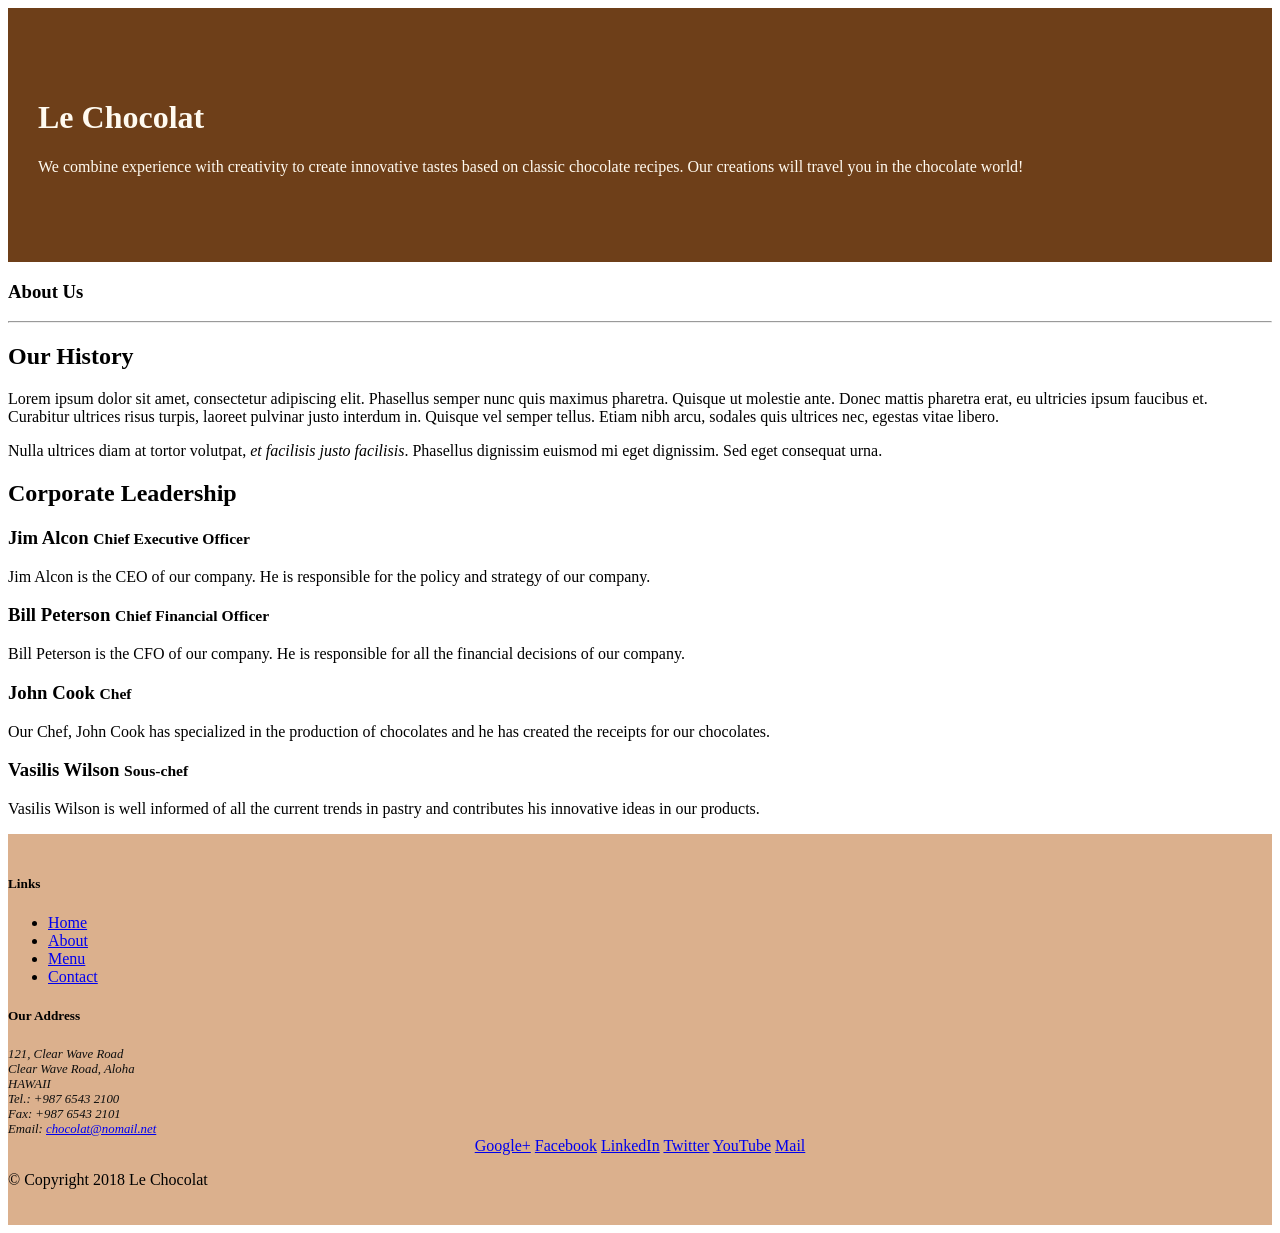
==== aboutus.html @ 828c7ff1 "Bootstrap Assignment 1 Task 1" ====
<!DOCTYPE html>
<html lang="en">

<head>
    <!-- Required meta tags always come first -->
    <meta charset="utf-8">
    <meta name="viewport" content="width=device-width, initial-scale=1, shrink-to-fit=no">
    <meta http-equiv="x-ua-compatible" content="ie=edge">
    <!-- Bootstrap CSS -->
    <link rel="stylesheet" href="node_modules/bootstrap/dist/css/bootstrap.min.css">
    <!-- Local external CSS -->
    <link rel="stylesheet" href="css/styles.css">
    <title>Le Chocolat</title>

</head>

<body>

    <header class="jumbotron">
        <div class="container">
            <div class="row row-header">
                <div class="col-12 col-sm-8">
                    <h1>Le Chocolat</h1>
                    <p>We combine experience with creativity to create innovative tastes based on classic chocolate recipes. Our creations will travel you in the chocolate world!</p>
                </div>
                <div class="col col-sm">
                </div>
            </div>
        </div>
    </header>

    <div>
        <div>
            <div>
               <h3>About Us</h3>
               <hr>
            </div>
        </div>
        
        <div>
            <div>
                <h2>Our History</h2>
                <p>Lorem ipsum dolor sit amet, consectetur adipiscing elit. Phasellus semper nunc quis maximus pharetra. Quisque ut molestie ante. Donec mattis pharetra erat, eu ultricies ipsum faucibus et. Curabitur ultrices risus turpis, laoreet pulvinar justo interdum in. Quisque vel semper tellus. Etiam nibh arcu, sodales quis ultrices nec, egestas vitae libero. </p>
                <p>Nulla ultrices diam at tortor volutpat, <em>et facilisis justo facilisis</em>. Phasellus dignissim euismod mi eget dignissim. Sed eget consequat urna. </p>
            </div>
            <div>
            </div>
        </div>


        <div>
            <div>
                <h2>Corporate Leadership</h2>
                <h3>Jim Alcon <small>Chief Executive Officer </small></h3>
                <p>Jim Alcon is the CEO of our company. He is responsible for the policy and strategy of our company. </p>
                <h3>Bill Peterson  <small>Chief Financial Officer </small></h3>
                <p>Bill Peterson is the CFO of our company. He is responsible for all the financial decisions of our company. </p>
                <h3>John Cook <small>Chef</small></h3>
                <p>Our Chef, John Cook has specialized in the production of chocolates and he has created the receipts for our chocolates. </p>
                <h3>Vasilis Wilson  <small>Sous-chef </small></h3>
                <p>Vasilis Wilson is well informed of all the current trends in pastry and contributes his innovative ideas in our products. </p>
            </div>
       </div>

    </div>

    <footer class="footer">
        <div class="container">
            <div class="row">             
                <div class="col-5 offset-1 col-sm-2">
                    <h5>Links</h5>
                    <ul class="list-unstyled">
                        <li><a href="#">Home</a></li>
                        <li><a href="#">About</a></li>
                        <li><a href="#">Menu</a></li>
                        <li><a href="#">Contact</a></li>
                    </ul>
                </div>
                <div class="col-6 col-sm-5">
                    <h5>Our Address</h5>
                    <address>
                        121, Clear Wave Road<br>
                        Clear Wave Road, Aloha<br>
                        HAWAII<br>
                        Tel.: +987 6543 2100<br>
                        Fax: +987 6543 2101<br>
                        Email: <a href="mailto:chocolat@nomail.net">chocolat@nomail.net</a>
		           </address>
                </div>
                <div class="col-sm align-self-center">
                    <div style="text-align:center">
                        <a href="http://google.com/+">Google+</a>
                        <a href="http://www.facebook.com/profile.php?id=">Facebook</a>
                        <a href="http://www.linkedin.com/in/">LinkedIn</a>
                        <a href="http://twitter.com/">Twitter</a>
                        <a href="http://youtube.com/">YouTube</a>
                        <a href="mailto:">Mail</a>
                    </div>
                </div>
           </div>
           <div class="row justify-content-center">             
                <div class="col-auto">
                    <p>&copy; Copyright 2018 Le Chocolat</p>
                </div>
           </div>
        </div>
    </footer>
    <script src="node_modules/jquery/dist/jquery.min.js"></script>
    <script src="node_modules/tether/dist/js/tether.min.js"></script>
    <script src="node_modules/popper.js/dist/umd/popper.min.js"></script>
    <script src="node_modules/bootstrap/dist/js/bootstrap.min.js"></script>
</body>

</html>
---- css/styles.css ----
.row-header{
    margin:0px auto;
    padding:0px;
}
.row-content {
    margin:0px auto;
    padding: 50px 0px 50px 0px;
    border-bottom: 1px ridge;
    min-height:400px;
}
.footer{
    background-color: #dbb08d;
    margin:0px auto;
    padding: 20px 0px 20px 0px;
}
.jumbotron {
    padding:70px 30px 70px 30px;
    margin:0px auto;
    background: #6E3F19;
    color:floralwhite;
}
address{
    font-size:80%;
    margin:0px;
    color:#0f0f0f;
}
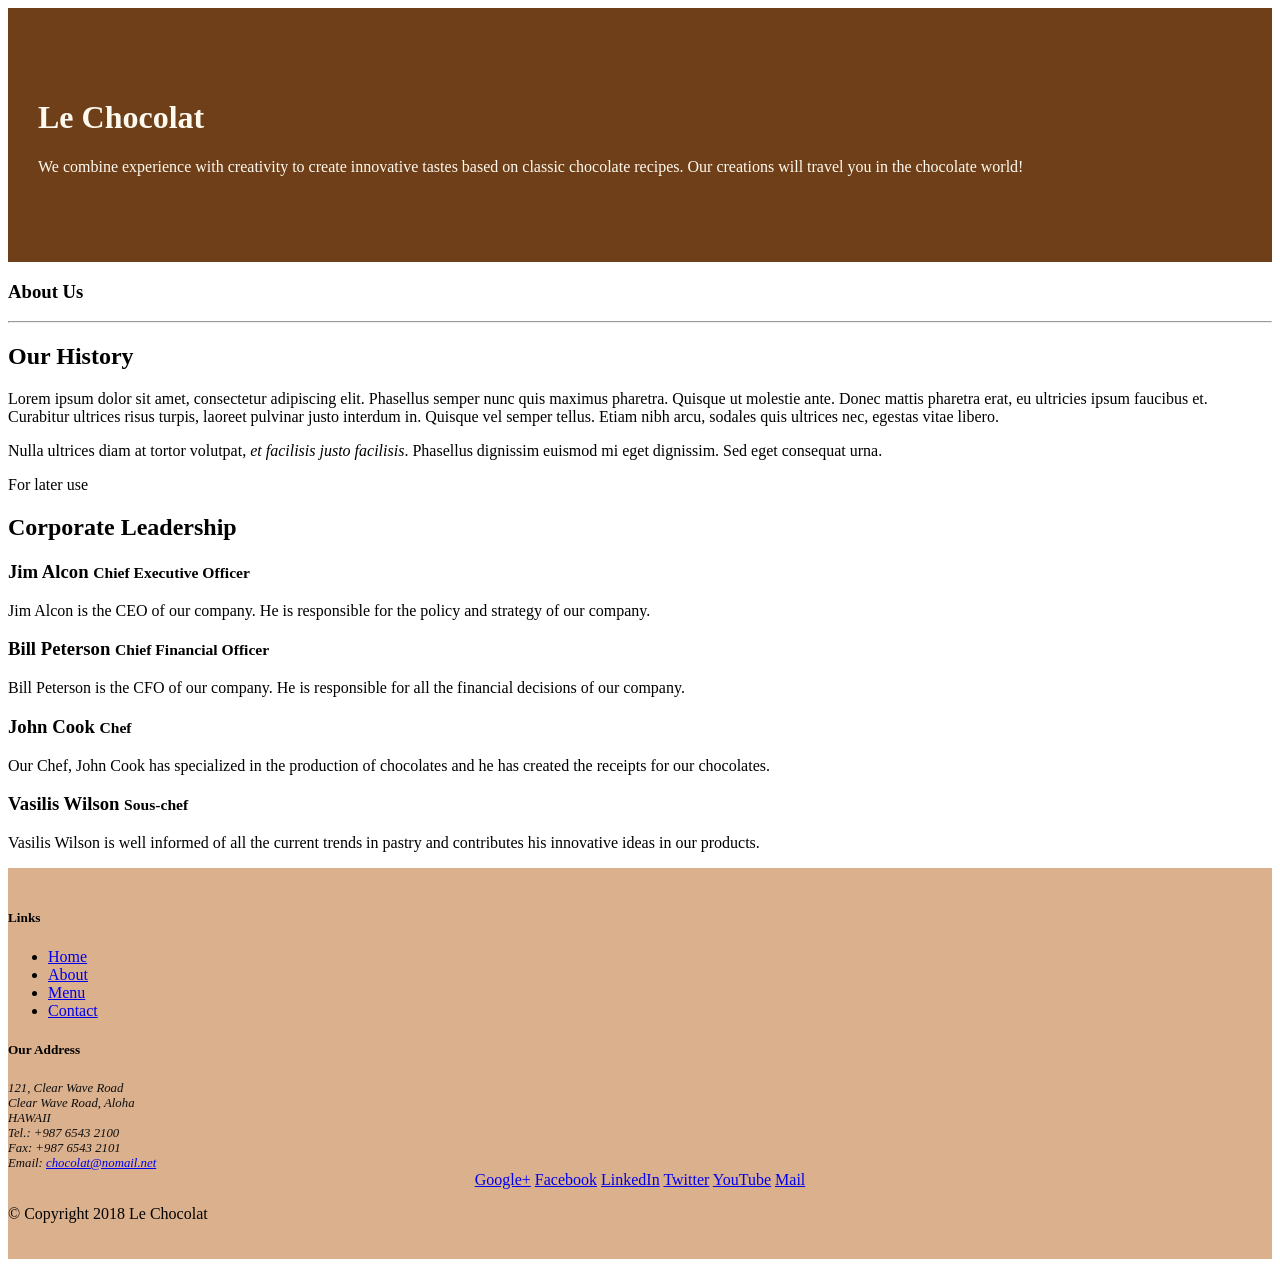
==== commit 88808486: "Bootstrap Assigment 1 task 2" ====
--- a/aboutus.html
+++ b/aboutus.html
@@ -29,27 +29,29 @@
         </div>
     </header>
 
-    <div>
-        <div>
-            <div>
+    <div class="container">
+
+        <div class="row">
+            <div class="col-12">
                <h3>About Us</h3>
                <hr>
             </div>
         </div>
         
-        <div>
-            <div>
+        <div class="row">
+            <div class="col-sm-6">
                 <h2>Our History</h2>
                 <p>Lorem ipsum dolor sit amet, consectetur adipiscing elit. Phasellus semper nunc quis maximus pharetra. Quisque ut molestie ante. Donec mattis pharetra erat, eu ultricies ipsum faucibus et. Curabitur ultrices risus turpis, laoreet pulvinar justo interdum in. Quisque vel semper tellus. Etiam nibh arcu, sodales quis ultrices nec, egestas vitae libero. </p>
                 <p>Nulla ultrices diam at tortor volutpat, <em>et facilisis justo facilisis</em>. Phasellus dignissim euismod mi eget dignissim. Sed eget consequat urna. </p>
             </div>
-            <div>
+            <div class="col-sm" >
+                <p>For later use</p>
             </div>
         </div>
 
 
-        <div>
-            <div>
+        <div class="row">
+            <div class="col-12">
                 <h2>Corporate Leadership</h2>
                 <h3>Jim Alcon <small>Chief Executive Officer </small></h3>
                 <p>Jim Alcon is the CEO of our company. He is responsible for the policy and strategy of our company. </p>
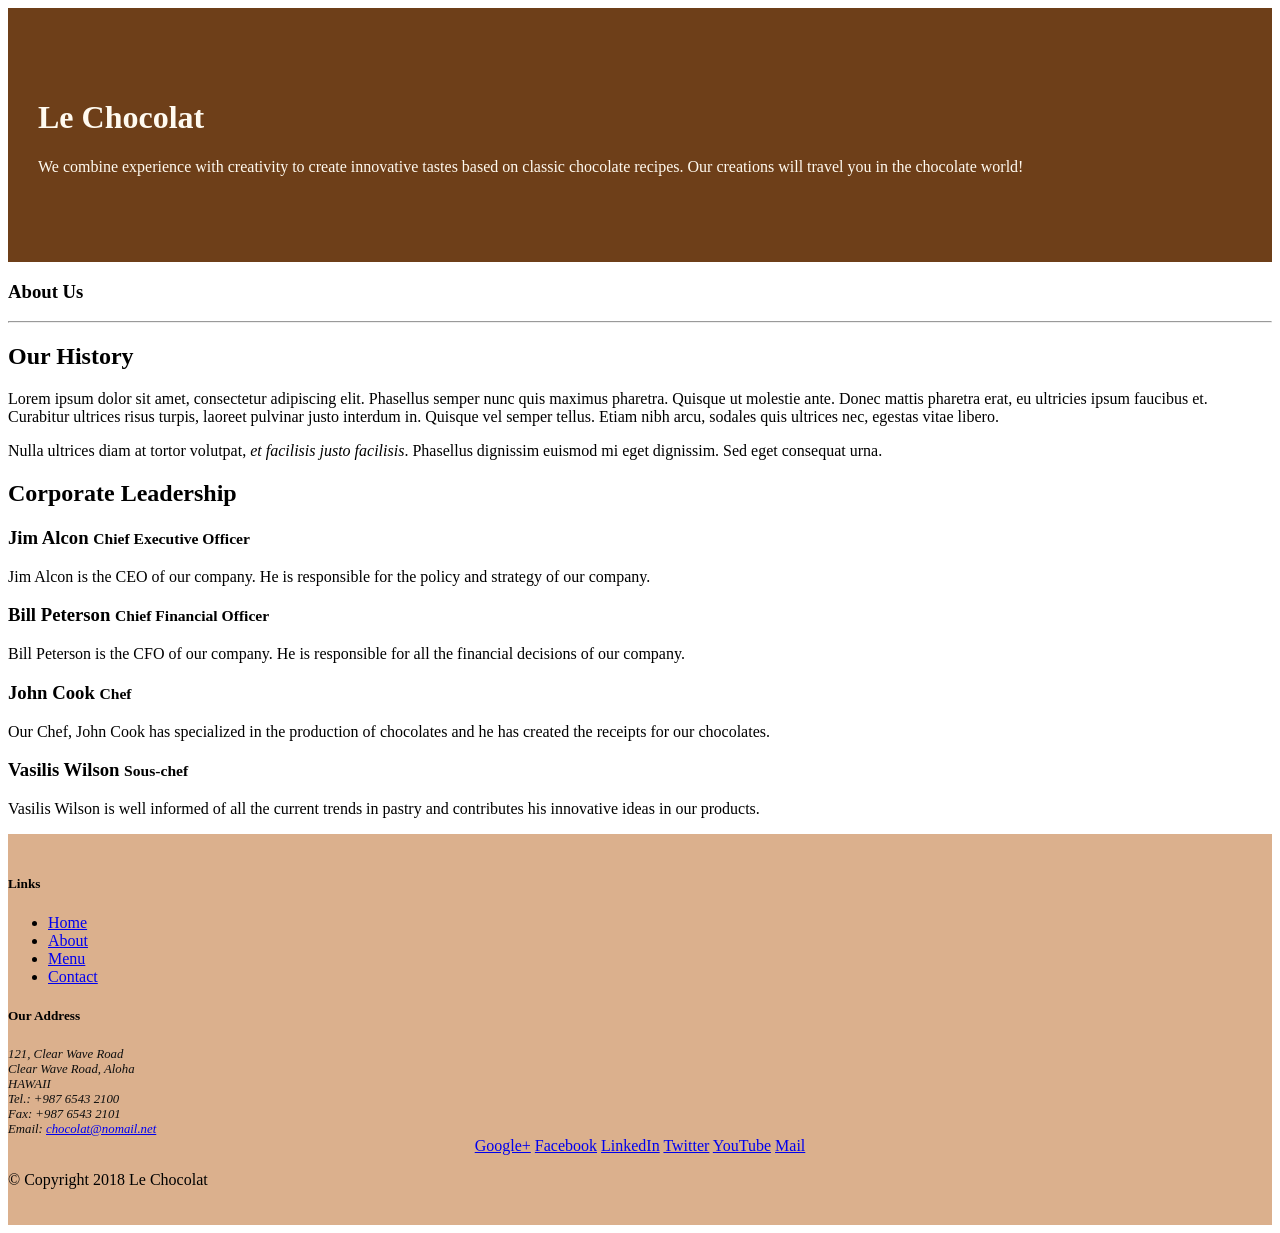
==== commit cefc3ad2: "Bootstrap Assignment 1 Task 3" ====
--- a/aboutus.html
+++ b/aboutus.html
@@ -45,7 +45,6 @@
                 <p>Nulla ultrices diam at tortor volutpat, <em>et facilisis justo facilisis</em>. Phasellus dignissim euismod mi eget dignissim. Sed eget consequat urna. </p>
             </div>
             <div class="col-sm" >
-                <p>For later use</p>
             </div>
         </div>
 
@@ -54,13 +53,13 @@
             <div class="col-12">
                 <h2>Corporate Leadership</h2>
                 <h3>Jim Alcon <small>Chief Executive Officer </small></h3>
-                <p>Jim Alcon is the CEO of our company. He is responsible for the policy and strategy of our company. </p>
+                <p class="d-none d-sm-block">Jim Alcon is the CEO of our company. He is responsible for the policy and strategy of our company. </p>
                 <h3>Bill Peterson  <small>Chief Financial Officer </small></h3>
-                <p>Bill Peterson is the CFO of our company. He is responsible for all the financial decisions of our company. </p>
+                <p class="d-none d-sm-block">Bill Peterson is the CFO of our company. He is responsible for all the financial decisions of our company. </p>
                 <h3>John Cook <small>Chef</small></h3>
-                <p>Our Chef, John Cook has specialized in the production of chocolates and he has created the receipts for our chocolates. </p>
+                <p class="d-none d-sm-block">Our Chef, John Cook has specialized in the production of chocolates and he has created the receipts for our chocolates. </p>
                 <h3>Vasilis Wilson  <small>Sous-chef </small></h3>
-                <p>Vasilis Wilson is well informed of all the current trends in pastry and contributes his innovative ideas in our products. </p>
+                <p class="d-none d-sm-block">Vasilis Wilson is well informed of all the current trends in pastry and contributes his innovative ideas in our products. </p>
             </div>
        </div>
 
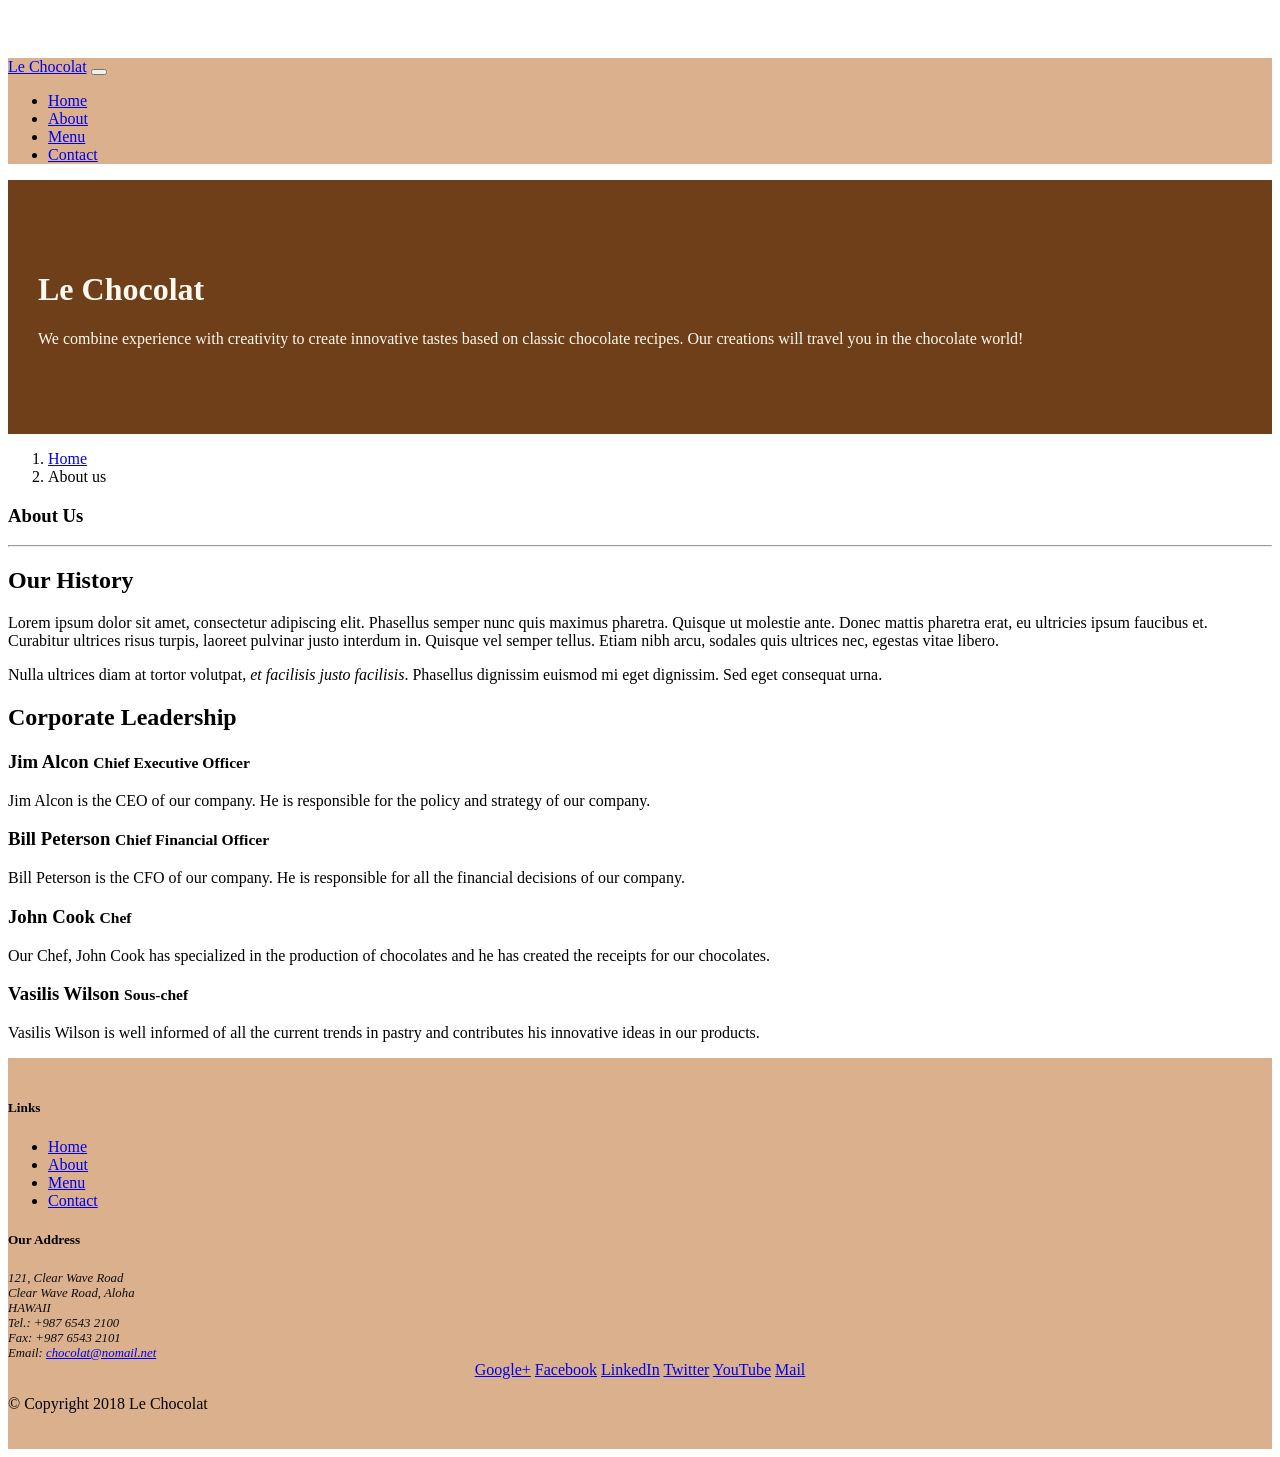
==== commit 384feea5: "Navbar and Breadcrumbs" ====
--- a/aboutus.html
+++ b/aboutus.html
@@ -15,36 +15,69 @@
 </head>
 
 <body>
-
+    <!--Navigation-->
+    <nav class="navbar navbar-expand-md navbar-light bg-light fixed-top">
+        <div class="container">
+            <!--Logo-->
+            <a class="navbar-brand" href="#">Le Chocolat</a>
+            <!--Sandwich button-->
+            <button class="navbar-toggler" type="button" data-toggle="collapse" data-target="#Navbar">
+                <span class="navbar-toggler-icon"></span>
+            </button>
+            <div class="collapse navbar-collapse" id="navbar">
+                <ul class="navbar-nav">
+                    <li class="nav-item"><a class="nav-link" href="./index.html">Home</a></li>
+                    <li class="nav-item active"><a class="nav-link" href="./aboutus.html">About</a></li>
+                    <li class="nav-item"><a class="nav-link" href="#">Menu</a></li>
+                    <li class="nav-item"><a class="nav-link" href="#">Contact</a></li>
+                </ul>
+            </div>
+        </div>
+    </nav>
     <header class="jumbotron">
         <div class="container">
             <div class="row row-header">
                 <div class="col-12 col-sm-8">
                     <h1>Le Chocolat</h1>
-                    <p>We combine experience with creativity to create innovative tastes based on classic chocolate recipes. Our creations will travel you in the chocolate world!</p>
+                    <p>We combine experience with creativity to create innovative tastes based on classic chocolate
+                        recipes. Our creations will travel you in the chocolate world!</p>
                 </div>
                 <div class="col col-sm">
                 </div>
             </div>
         </div>
     </header>
+   
 
     <div class="container">
 
+        <!--Breadcrubs-->
+        <nav aria-label="breadcrumb">
+                <ol class="breadcrumb">
+                  <li class="breadcrumb-item"><a href="./index.html">Home</a></li>
+                  <li class="breadcrumb-item active" aria-current="page">About us</li>
+                </ol>
+              </nav>
+            
+
         <div class="row">
             <div class="col-12">
-               <h3>About Us</h3>
-               <hr>
+                <h3>About Us</h3>
+                <hr>
             </div>
         </div>
-        
+
         <div class="row">
             <div class="col-sm-6">
                 <h2>Our History</h2>
-                <p>Lorem ipsum dolor sit amet, consectetur adipiscing elit. Phasellus semper nunc quis maximus pharetra. Quisque ut molestie ante. Donec mattis pharetra erat, eu ultricies ipsum faucibus et. Curabitur ultrices risus turpis, laoreet pulvinar justo interdum in. Quisque vel semper tellus. Etiam nibh arcu, sodales quis ultrices nec, egestas vitae libero. </p>
-                <p>Nulla ultrices diam at tortor volutpat, <em>et facilisis justo facilisis</em>. Phasellus dignissim euismod mi eget dignissim. Sed eget consequat urna. </p>
+                <p>Lorem ipsum dolor sit amet, consectetur adipiscing elit. Phasellus semper nunc quis maximus
+                    pharetra. Quisque ut molestie ante. Donec mattis pharetra erat, eu ultricies ipsum faucibus et.
+                    Curabitur ultrices risus turpis, laoreet pulvinar justo interdum in. Quisque vel semper tellus.
+                    Etiam nibh arcu, sodales quis ultrices nec, egestas vitae libero. </p>
+                <p>Nulla ultrices diam at tortor volutpat, <em>et facilisis justo facilisis</em>. Phasellus dignissim
+                    euismod mi eget dignissim. Sed eget consequat urna. </p>
             </div>
-            <div class="col-sm" >
+            <div class="col-sm">
             </div>
         </div>
 
@@ -53,21 +86,25 @@
             <div class="col-12">
                 <h2>Corporate Leadership</h2>
                 <h3>Jim Alcon <small>Chief Executive Officer </small></h3>
-                <p class="d-none d-sm-block">Jim Alcon is the CEO of our company. He is responsible for the policy and strategy of our company. </p>
-                <h3>Bill Peterson  <small>Chief Financial Officer </small></h3>
-                <p class="d-none d-sm-block">Bill Peterson is the CFO of our company. He is responsible for all the financial decisions of our company. </p>
+                <p class="d-none d-sm-block">Jim Alcon is the CEO of our company. He is responsible for the policy and
+                    strategy of our company. </p>
+                <h3>Bill Peterson <small>Chief Financial Officer </small></h3>
+                <p class="d-none d-sm-block">Bill Peterson is the CFO of our company. He is responsible for all the
+                    financial decisions of our company. </p>
                 <h3>John Cook <small>Chef</small></h3>
-                <p class="d-none d-sm-block">Our Chef, John Cook has specialized in the production of chocolates and he has created the receipts for our chocolates. </p>
-                <h3>Vasilis Wilson  <small>Sous-chef </small></h3>
-                <p class="d-none d-sm-block">Vasilis Wilson is well informed of all the current trends in pastry and contributes his innovative ideas in our products. </p>
+                <p class="d-none d-sm-block">Our Chef, John Cook has specialized in the production of chocolates and he
+                    has created the receipts for our chocolates. </p>
+                <h3>Vasilis Wilson <small>Sous-chef </small></h3>
+                <p class="d-none d-sm-block">Vasilis Wilson is well informed of all the current trends in pastry and
+                    contributes his innovative ideas in our products. </p>
             </div>
-       </div>
+        </div>
 
     </div>
 
     <footer class="footer">
         <div class="container">
-            <div class="row">             
+            <div class="row">
                 <div class="col-5 offset-1 col-sm-2">
                     <h5>Links</h5>
                     <ul class="list-unstyled">
@@ -86,7 +123,7 @@
                         Tel.: +987 6543 2100<br>
                         Fax: +987 6543 2101<br>
                         Email: <a href="mailto:chocolat@nomail.net">chocolat@nomail.net</a>
-		           </address>
+                    </address>
                 </div>
                 <div class="col-sm align-self-center">
                     <div style="text-align:center">
@@ -98,12 +135,12 @@
                         <a href="mailto:">Mail</a>
                     </div>
                 </div>
-           </div>
-           <div class="row justify-content-center">             
+            </div>
+            <div class="row justify-content-center">
                 <div class="col-auto">
                     <p>&copy; Copyright 2018 Le Chocolat</p>
                 </div>
-           </div>
+            </div>
         </div>
     </footer>
     <script src="node_modules/jquery/dist/jquery.min.js"></script>
--- a/css/styles.css
+++ b/css/styles.css
@@ -23,4 +23,11 @@
     font-size:80%;
     margin:0px;
     color:#0f0f0f;
+}
+.bg-light {
+    background-color: #dbb08d !important;  
+}
+body{
+    padding:50px 0px 0px 0px;
+    z-index:0;
 }
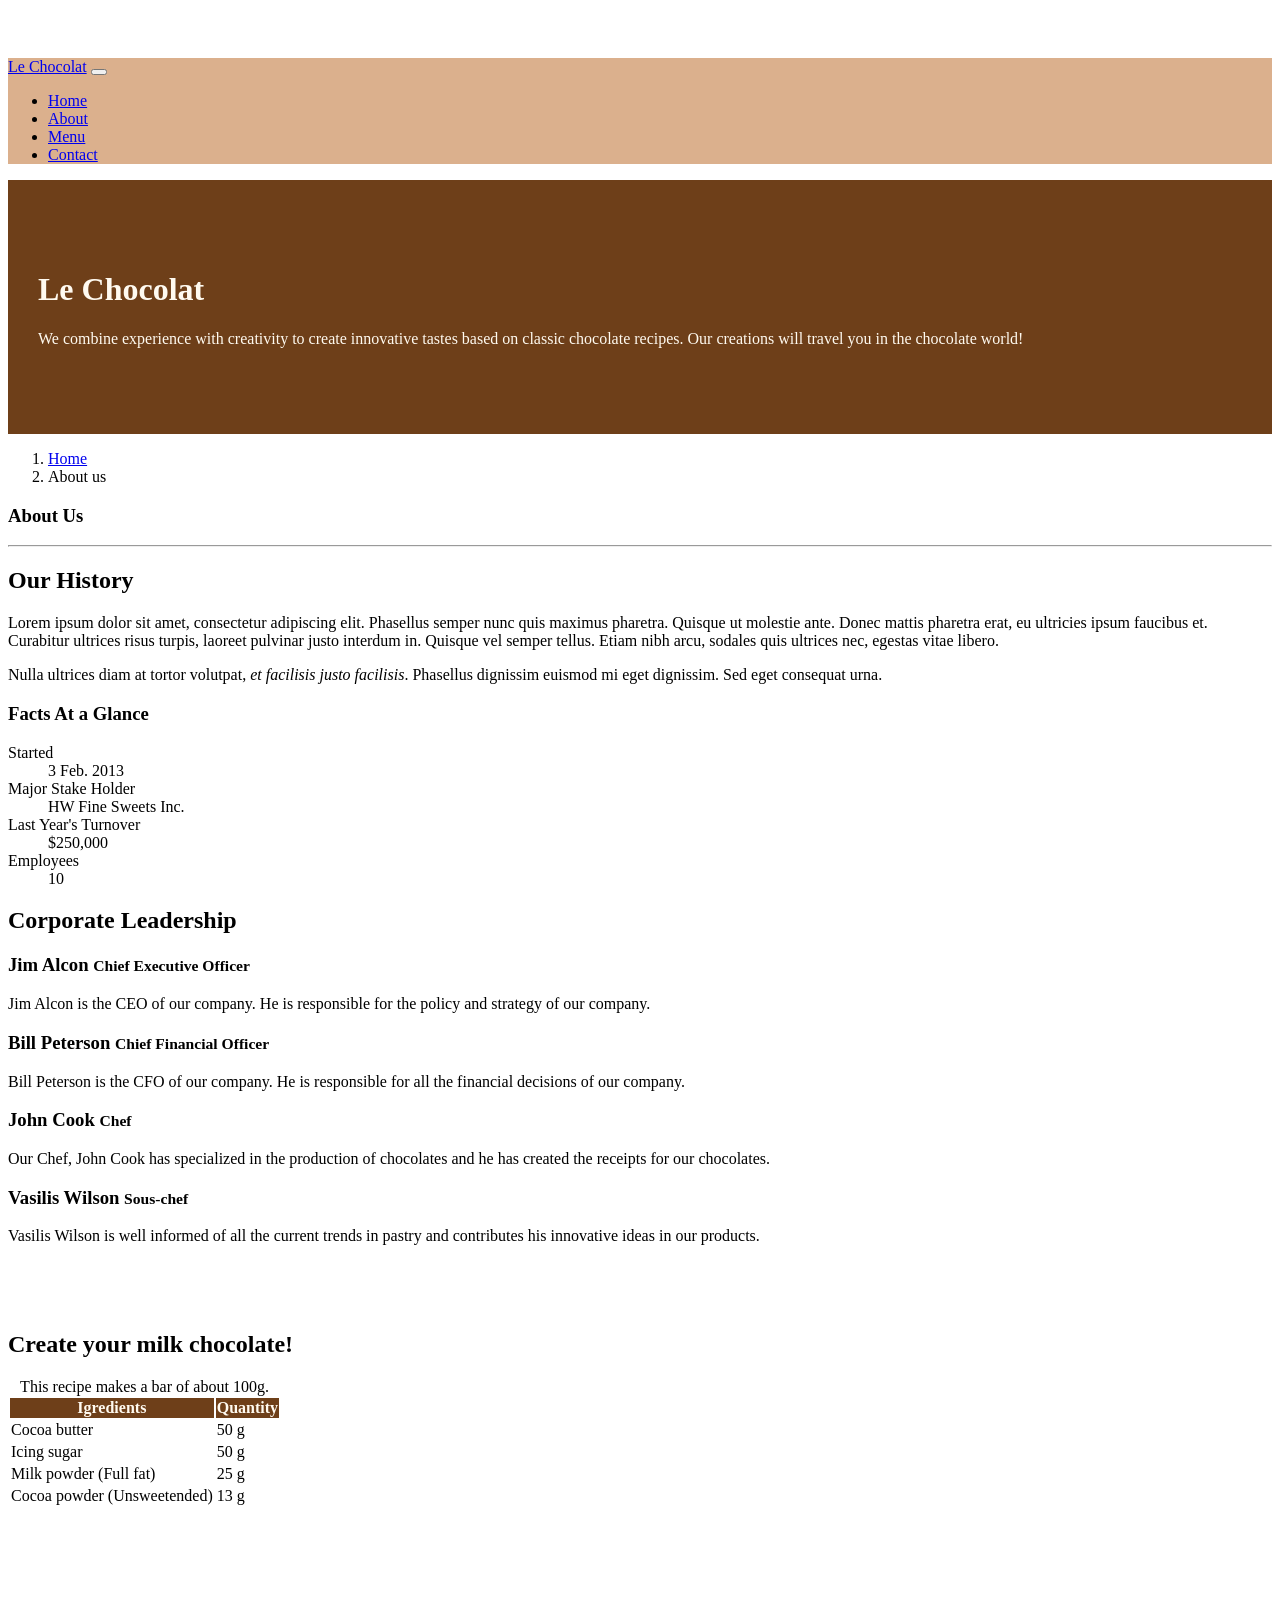
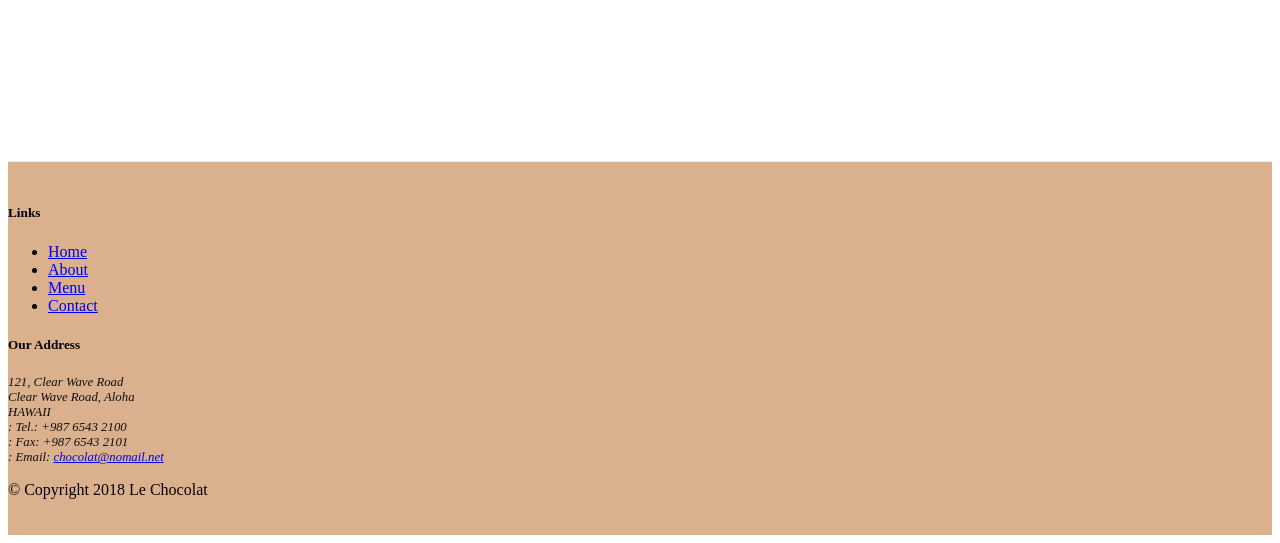
==== commit 56dfaf72: "Images and Media" ====
--- a/aboutus.html
+++ b/aboutus.html
@@ -8,6 +8,8 @@
     <meta http-equiv="x-ua-compatible" content="ie=edge">
     <!-- Bootstrap CSS -->
     <link rel="stylesheet" href="node_modules/bootstrap/dist/css/bootstrap.min.css">
+    <!--Font awesome icons-->
+    <link rel="stylesheet" href="node_modules/font-awesome/css/font-awesome.min.css">
     <!-- Local external CSS -->
     <link rel="stylesheet" href="css/styles.css">
     <title>Le Chocolat</title>
@@ -26,10 +28,13 @@
             </button>
             <div class="collapse navbar-collapse" id="navbar">
                 <ul class="navbar-nav">
-                    <li class="nav-item"><a class="nav-link" href="./index.html">Home</a></li>
-                    <li class="nav-item active"><a class="nav-link" href="./aboutus.html">About</a></li>
-                    <li class="nav-item"><a class="nav-link" href="#">Menu</a></li>
-                    <li class="nav-item"><a class="nav-link" href="#">Contact</a></li>
+                    <li class="nav-item"><a class="nav-link" href="./index.html"><span class="fa fa-home fa-lg"></span>
+                            Home</a></li>
+                    <li class="nav-item active"><a class="nav-link" href="./aboutus.html"><span class="fa fa-info fa-lg">
+                                About</a></li>
+                    <li class="nav-item"><a class="nav-link" href="#"><span class="fa fa-list fa-lg"></span> Menu</a></li>
+                    <li class="nav-item"><a class="nav-link" href="#"><span class="fa fa-address-card fa-lg"></span>
+                            Contact</a></li>
                 </ul>
             </div>
         </div>
@@ -47,18 +52,18 @@
             </div>
         </div>
     </header>
-   
+
 
     <div class="container">
 
         <!--Breadcrubs-->
         <nav aria-label="breadcrumb">
-                <ol class="breadcrumb">
-                  <li class="breadcrumb-item"><a href="./index.html">Home</a></li>
-                  <li class="breadcrumb-item active" aria-current="page">About us</li>
-                </ol>
-              </nav>
-            
+            <ol class="breadcrumb">
+                <li class="breadcrumb-item"><a href="./index.html">Home</a></li>
+                <li class="breadcrumb-item active" aria-current="page">About us</li>
+            </ol>
+        </nav>
+
 
         <div class="row">
             <div class="col-12">
@@ -77,7 +82,23 @@
                 <p>Nulla ultrices diam at tortor volutpat, <em>et facilisis justo facilisis</em>. Phasellus dignissim
                     euismod mi eget dignissim. Sed eget consequat urna. </p>
             </div>
+            <!--Our history card-->
             <div class="col-sm">
+                <div class="card">
+                    <h3 class="card-header bg-secondary text-white">Facts At a Glance</h3>
+                    <div class="card-body">
+                        <dl class="row">
+                            <dt class="col-6">Started</dt>
+                            <dd class="col-6">3 Feb. 2013</dd>
+                            <dt class="col-6">Major Stake Holder</dt>
+                            <dd class="col-6">HW Fine Sweets Inc.</dd>
+                            <dt class="col-6">Last Year's Turnover</dt>
+                            <dd class="col-6">$250,000</dd>
+                            <dt class="col-6">Employees</dt>
+                            <dd class="col-6">10</dd>
+                        </dl>
+                    </div>
+                </div>
             </div>
         </div>
 
@@ -99,6 +120,43 @@
                     contributes his innovative ideas in our products. </p>
             </div>
         </div>
+        <!--Table with bootstrap-->
+        <div class="row row-content">
+            <div class="col-12 col-sm-9">
+                <h2> Create your milk chocolate!</h2>
+                <div class="table-responsive">
+                    <table class="table table-hover">
+                        <caption>This recipe makes a bar of about 100g.</caption>
+                        <thead class="thead-dark">
+                            <tr>
+                                <th>Igredients</th>
+                                <th>Quantity</th>
+                            </tr>
+                        </thead>
+                        <tbody>
+                            <tr>
+                                <td>Cocoa butter</td>
+                                <td>50 g</td>
+                            </tr>
+                            <tr>
+                                <td>Icing sugar</td>
+                                <td>50 g</td>
+                            </tr>
+                            <tr>
+                                <td>Milk powder (Full fat)</td>
+                                <td>25 g</td>
+                            </tr>
+                            <tr>
+                                <td>Cocoa powder (Unsweetended)</td>
+                                <td>13 g</td>
+                            </tr>
+                        </tbody>
+                    </table>
+                </div>
+            </div>
+            <div class="col-12 col-sm-3">
+            </div>
+        </div>
 
     </div>
 
@@ -120,19 +178,26 @@
                         121, Clear Wave Road<br>
                         Clear Wave Road, Aloha<br>
                         HAWAII<br>
-                        Tel.: +987 6543 2100<br>
-                        Fax: +987 6543 2101<br>
+                        <i class="fa fa-phone fa-lg"></i>: Tel.: +987 6543 2100<br>
+                        <i class="fa fa-fax fa-lg"></i>: Fax: +987 6543 2101<br>
+                        <i class="fa fa-envelope fa-lg"></i>:
                         Email: <a href="mailto:chocolat@nomail.net">chocolat@nomail.net</a>
                     </address>
                 </div>
                 <div class="col-sm align-self-center">
                     <div style="text-align:center">
-                        <a href="http://google.com/+">Google+</a>
-                        <a href="http://www.facebook.com/profile.php?id=">Facebook</a>
-                        <a href="http://www.linkedin.com/in/">LinkedIn</a>
-                        <a href="http://twitter.com/">Twitter</a>
-                        <a href="http://youtube.com/">YouTube</a>
-                        <a href="mailto:">Mail</a>
+                        <a class="btn btn-social-icon btn-google-plus" href="http://google.com/+">
+                            <i class="fa fa-google-plus"></i></a>
+                        <a class="btn btn-social-icon btn-facebook" href="http://www.facebook.com/profile.php?id=">
+                            <i class="fa fa-facebook"></i></a>
+                        <a class="btn btn-social-icon btn-linkedin" href="http://www.linkedin.com/in/">
+                            <i class="fa fa-linkedin"></i></a>
+                        <a class="btn btn-social-icon btn-twitter" href="http://twitter.com/">
+                            <i class="fa fa-twitter"></i></a>
+                        <a class="btn btn-social-icon btn-youtube" href="http://youtube.com/">
+                            <i class="fa fa-youtube"></i></a>
+                        <a class="btn btn-social-icon" href="mailto:">
+                            <i class="fa fa-envelope-o"></i></a>
                     </div>
                 </div>
             </div>
--- a/css/styles.css
+++ b/css/styles.css
@@ -30,4 +30,9 @@
 body{
     padding:50px 0px 0px 0px;
     z-index:0;
-}+}
+.table .thead-dark th{
+    color:floralwhite;
+    background-color:#6E3F19
+}
+tr:hover {background-color:#dbb08db0!important}
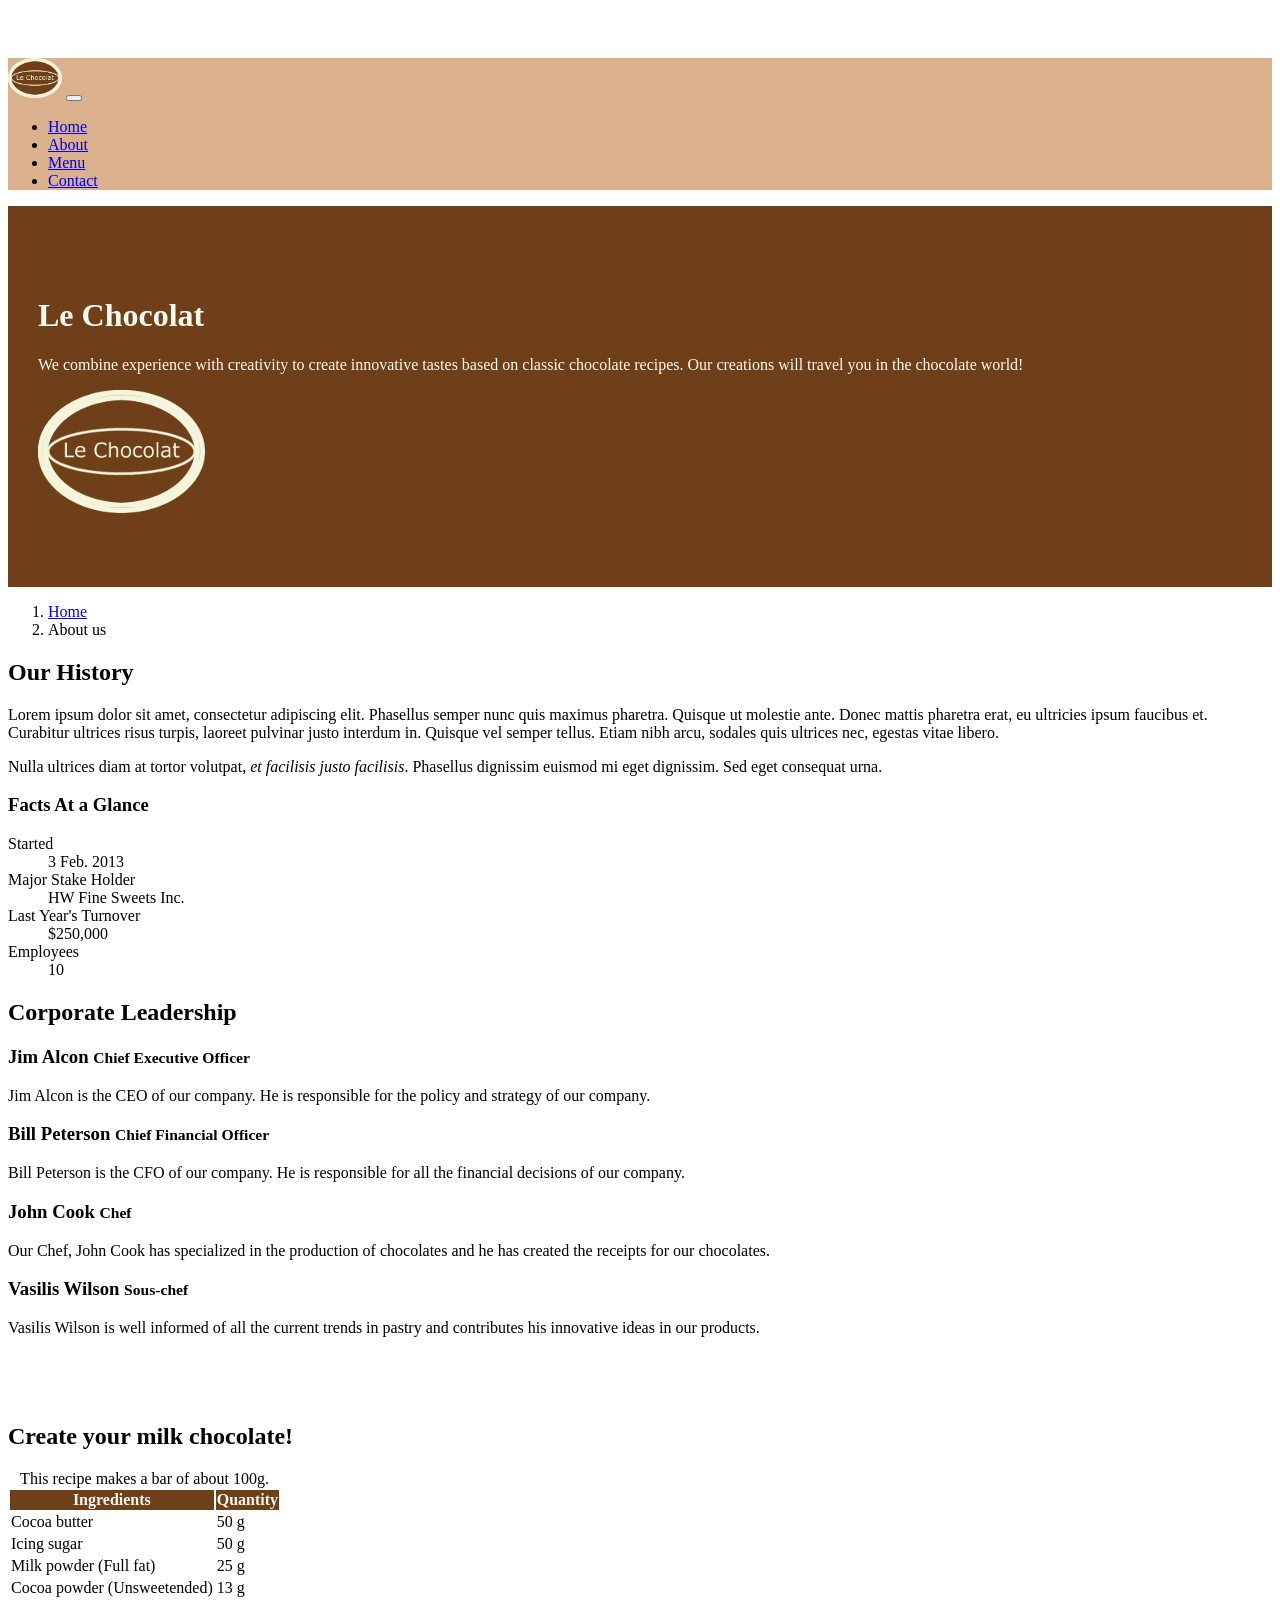
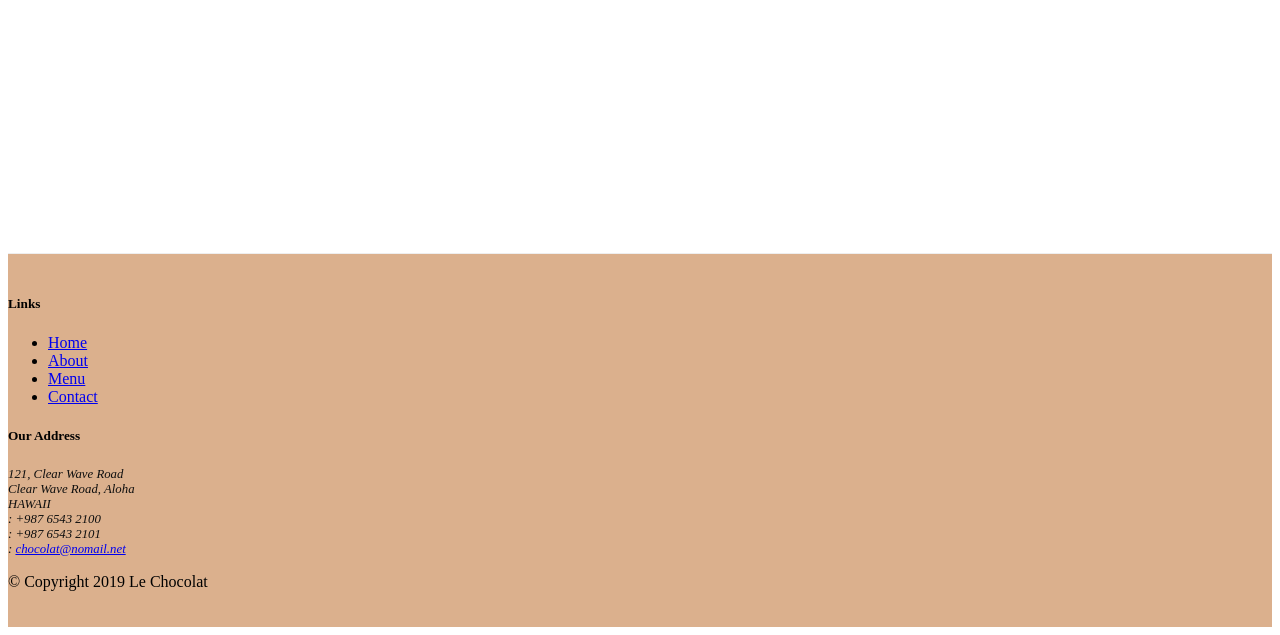
==== commit 46ed2c64: "Bootstrap Assignment 4 Task" ====
--- a/aboutus.html
+++ b/aboutus.html
@@ -8,30 +8,34 @@
     <meta http-equiv="x-ua-compatible" content="ie=edge">
     <!-- Bootstrap CSS -->
     <link rel="stylesheet" href="node_modules/bootstrap/dist/css/bootstrap.min.css">
-    <!--Font awesome icons-->
+    <!-- Font awesome icons -->
     <link rel="stylesheet" href="node_modules/font-awesome/css/font-awesome.min.css">
     <!-- Local external CSS -->
     <link rel="stylesheet" href="css/styles.css">
     <title>Le Chocolat</title>
-
 </head>
 
 <body>
-    <!--Navigation-->
-    <nav class="navbar navbar-expand-md navbar-light bg-light fixed-top">
+
+    <!-- Navigation -->
+    <nav class="navbar navbar-expand-md bg-light navbar-light fixed-top">
+
         <div class="container">
-            <!--Logo-->
-            <a class="navbar-brand" href="#">Le Chocolat</a>
-            <!--Sandwich button-->
+
+            <!-- Logo -->
+            <a class="navbar-brand" href="./index.html"><img src="images/logo.png" height="40" width="54"></a>
+
+            <!-- Sandwich button -->
             <button class="navbar-toggler" type="button" data-toggle="collapse" data-target="#Navbar">
                 <span class="navbar-toggler-icon"></span>
             </button>
-            <div class="collapse navbar-collapse" id="navbar">
+
+            <div class="collapse navbar-collapse" id="Navbar">
                 <ul class="navbar-nav">
                     <li class="nav-item"><a class="nav-link" href="./index.html"><span class="fa fa-home fa-lg"></span>
                             Home</a></li>
-                    <li class="nav-item active"><a class="nav-link" href="./aboutus.html"><span class="fa fa-info fa-lg">
-                                About</a></li>
+                    <li class="nav-item active"><a class="nav-link" href="./aboutus.html"><span class="fa fa-info fa-lg"></span>
+                            About</a></li>
                     <li class="nav-item"><a class="nav-link" href="#"><span class="fa fa-list fa-lg"></span> Menu</a></li>
                     <li class="nav-item"><a class="nav-link" href="#"><span class="fa fa-address-card fa-lg"></span>
                             Contact</a></li>
@@ -39,6 +43,7 @@
             </div>
         </div>
     </nav>
+
     <header class="jumbotron">
         <div class="container">
             <div class="row row-header">
@@ -48,15 +53,15 @@
                         recipes. Our creations will travel you in the chocolate world!</p>
                 </div>
                 <div class="col col-sm">
+                    <img src="images/logo.png" class="img-fluid">
                 </div>
             </div>
         </div>
     </header>
 
-
     <div class="container">
 
-        <!--Breadcrubs-->
+        <!-- Breadcrumbs Section-->
         <nav aria-label="breadcrumb">
             <ol class="breadcrumb">
                 <li class="breadcrumb-item"><a href="./index.html">Home</a></li>
@@ -64,14 +69,7 @@
             </ol>
         </nav>
 
-
-        <div class="row">
-            <div class="col-12">
-                <h3>About Us</h3>
-                <hr>
-            </div>
-        </div>
-
+        <!-- Our History Section -->
         <div class="row">
             <div class="col-sm-6">
                 <h2>Our History</h2>
@@ -82,7 +80,7 @@
                 <p>Nulla ultrices diam at tortor volutpat, <em>et facilisis justo facilisis</em>. Phasellus dignissim
                     euismod mi eget dignissim. Sed eget consequat urna. </p>
             </div>
-            <!--Our history card-->
+            <!-- Our history card -->
             <div class="col-sm">
                 <div class="card">
                     <h3 class="card-header bg-secondary text-white">Facts At a Glance</h3>
@@ -99,28 +97,34 @@
                         </dl>
                     </div>
                 </div>
-            </div>
-        </div>
-
-
+
+            </div>
+        </div>
+
+        <!-- Corporate Leadership Section -->
         <div class="row">
             <div class="col-12">
                 <h2>Corporate Leadership</h2>
                 <h3>Jim Alcon <small>Chief Executive Officer </small></h3>
                 <p class="d-none d-sm-block">Jim Alcon is the CEO of our company. He is responsible for the policy and
-                    strategy of our company. </p>
+                    strategy of our company.
+                </p>
                 <h3>Bill Peterson <small>Chief Financial Officer </small></h3>
                 <p class="d-none d-sm-block">Bill Peterson is the CFO of our company. He is responsible for all the
-                    financial decisions of our company. </p>
+                    financial decisions of our
+                    company. </p>
                 <h3>John Cook <small>Chef</small></h3>
                 <p class="d-none d-sm-block">Our Chef, John Cook has specialized in the production of chocolates and he
-                    has created the receipts for our chocolates. </p>
+                    has created the receipts
+                    for our chocolates. </p>
                 <h3>Vasilis Wilson <small>Sous-chef </small></h3>
                 <p class="d-none d-sm-block">Vasilis Wilson is well informed of all the current trends in pastry and
-                    contributes his innovative ideas in our products. </p>
-            </div>
-        </div>
-        <!--Table with bootstrap-->
+                    contributes his innovative
+                    ideas in our products. </p>
+            </div>
+        </div>
+
+        <!-- Table -->
         <div class="row row-content">
             <div class="col-12 col-sm-9">
                 <h2> Create your milk chocolate!</h2>
@@ -129,7 +133,7 @@
                         <caption>This recipe makes a bar of about 100g.</caption>
                         <thead class="thead-dark">
                             <tr>
-                                <th>Igredients</th>
+                                <th>Ingredients</th>
                                 <th>Quantity</th>
                             </tr>
                         </thead>
@@ -163,6 +167,8 @@
     <footer class="footer">
         <div class="container">
             <div class="row">
+
+                <!-- Menu footer column -->
                 <div class="col-5 offset-1 col-sm-2">
                     <h5>Links</h5>
                     <ul class="list-unstyled">
@@ -172,19 +178,23 @@
                         <li><a href="#">Contact</a></li>
                     </ul>
                 </div>
+
+                <!-- Address footer column -->
                 <div class="col-6 col-sm-5">
                     <h5>Our Address</h5>
                     <address>
                         121, Clear Wave Road<br>
                         Clear Wave Road, Aloha<br>
                         HAWAII<br>
-                        <i class="fa fa-phone fa-lg"></i>: Tel.: +987 6543 2100<br>
-                        <i class="fa fa-fax fa-lg"></i>: Fax: +987 6543 2101<br>
+                        <i class="fa fa-phone fa-lg"></i>: +987 6543 2100 <br>
+                        <i class="fa fa-fax fa-lg"></i>: +987 6543 2101 <br>
                         <i class="fa fa-envelope fa-lg"></i>:
-                        Email: <a href="mailto:chocolat@nomail.net">chocolat@nomail.net</a>
+                        <a href="mailto: chocolat@nomail.net"> chocolat@nomail.net </a>
                     </address>
                 </div>
-                <div class="col-sm align-self-center">
+
+                <!-- Social links footer column -->
+                <div class="col col-sm-4 align-self-center">
                     <div style="text-align:center">
                         <a class="btn btn-social-icon btn-google-plus" href="http://google.com/+">
                             <i class="fa fa-google-plus"></i></a>
@@ -196,18 +206,24 @@
                             <i class="fa fa-twitter"></i></a>
                         <a class="btn btn-social-icon btn-youtube" href="http://youtube.com/">
                             <i class="fa fa-youtube"></i></a>
-                        <a class="btn btn-social-icon" href="mailto:">
+                        <a class="btn btn-social-icon" href="mailto:info@site.com">
                             <i class="fa fa-envelope-o"></i></a>
                     </div>
                 </div>
-            </div>
+
+            </div>
+
+            <!-- Copyright paragraph -->
             <div class="row justify-content-center">
                 <div class="col-auto">
-                    <p>&copy; Copyright 2018 Le Chocolat</p>
-                </div>
-            </div>
+                    <p> &copy; Copyright 2019 Le Chocolat</p>
+                </div>
+            </div>
+
         </div>
     </footer>
+
+    <!-- jQuery first, then Tether, then Bootstrap JS. -->
     <script src="node_modules/jquery/dist/jquery.min.js"></script>
     <script src="node_modules/tether/dist/js/tether.min.js"></script>
     <script src="node_modules/popper.js/dist/umd/popper.min.js"></script>
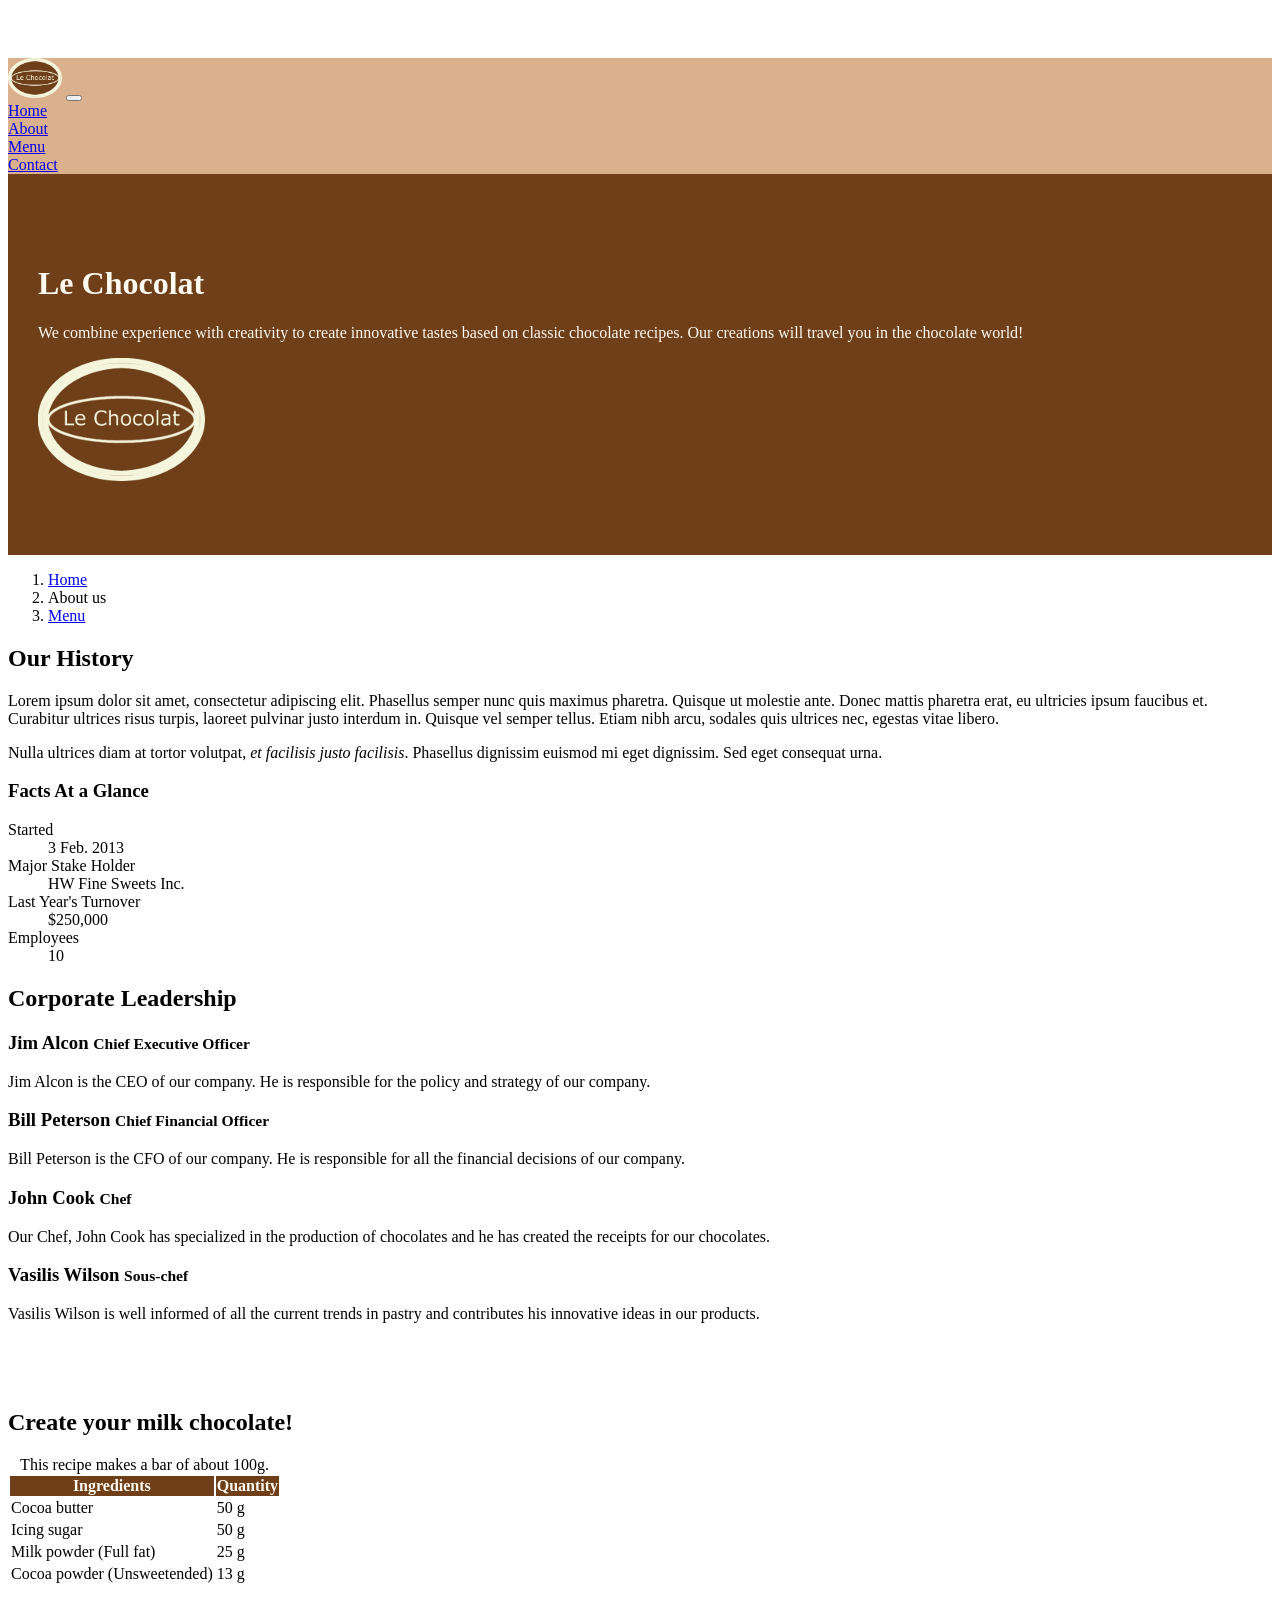
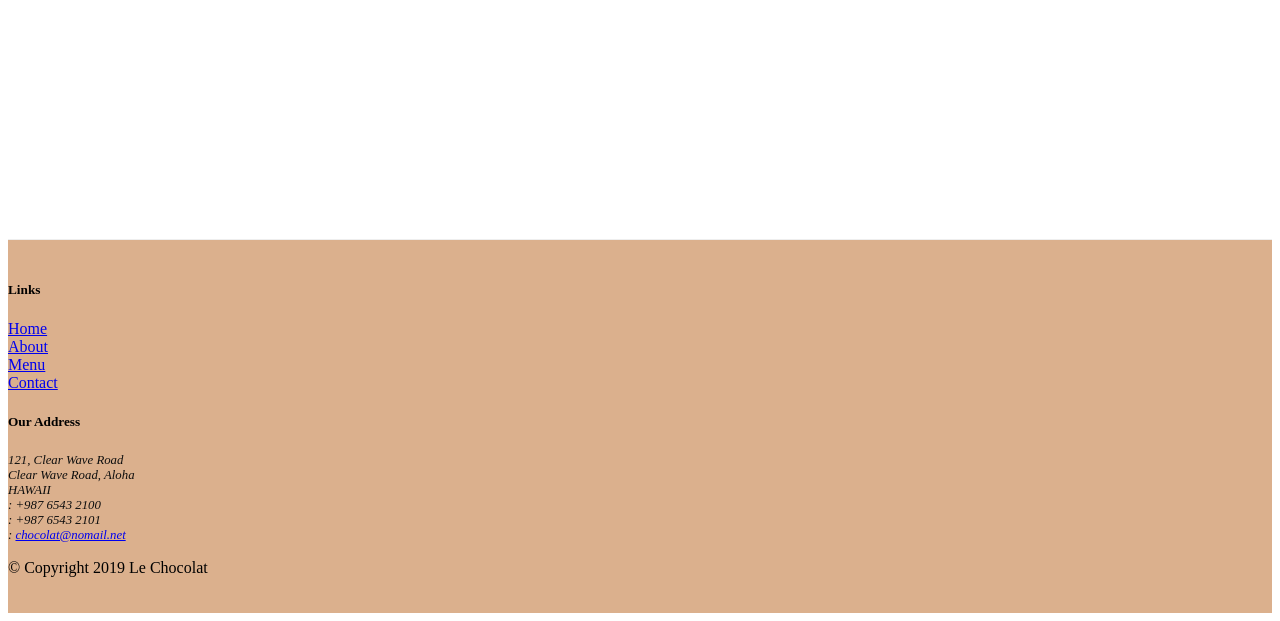
==== commit bbf50c00: "Final Bootstap project" ====
--- a/aboutus.html
+++ b/aboutus.html
@@ -6,12 +6,11 @@
     <meta charset="utf-8">
     <meta name="viewport" content="width=device-width, initial-scale=1, shrink-to-fit=no">
     <meta http-equiv="x-ua-compatible" content="ie=edge">
-    <!-- Bootstrap CSS -->
+    <!-- build:css css/main.css -->
     <link rel="stylesheet" href="node_modules/bootstrap/dist/css/bootstrap.min.css">
-    <!-- Font awesome icons -->
     <link rel="stylesheet" href="node_modules/font-awesome/css/font-awesome.min.css">
-    <!-- Local external CSS -->
-    <link rel="stylesheet" href="css/styles.css">
+    <link href="css/styles.css" rel="stylesheet">
+    <!-- endbuild -->
     <title>Le Chocolat</title>
 </head>
 
@@ -36,7 +35,8 @@
                             Home</a></li>
                     <li class="nav-item active"><a class="nav-link" href="./aboutus.html"><span class="fa fa-info fa-lg"></span>
                             About</a></li>
-                    <li class="nav-item"><a class="nav-link" href="#"><span class="fa fa-list fa-lg"></span> Menu</a></li>
+                    <li class="nav-item"><a class="nav-link" href="./menu.html"><span class="fa fa-list fa-lg"></span>
+                            Menu</a></li>
                     <li class="nav-item"><a class="nav-link" href="#"><span class="fa fa-address-card fa-lg"></span>
                             Contact</a></li>
                 </ul>
@@ -66,6 +66,7 @@
             <ol class="breadcrumb">
                 <li class="breadcrumb-item"><a href="./index.html">Home</a></li>
                 <li class="breadcrumb-item active" aria-current="page">About us</li>
+                <li class="breadcrumb-item"><a href="./menu.html">Menu</a></li>
             </ol>
         </nav>
 
@@ -223,11 +224,13 @@
         </div>
     </footer>
 
-    <!-- jQuery first, then Tether, then Bootstrap JS. -->
+    <!-- build:js js/main.js -->
     <script src="node_modules/jquery/dist/jquery.min.js"></script>
     <script src="node_modules/tether/dist/js/tether.min.js"></script>
     <script src="node_modules/popper.js/dist/umd/popper.min.js"></script>
     <script src="node_modules/bootstrap/dist/js/bootstrap.min.js"></script>
+    <script src="js/scripts.js"></script>
+    <!-- endbuild -->
 </body>
 
 </html>
--- a/css/styles.css
+++ b/css/styles.css
@@ -19,20 +19,162 @@
     background: #6E3F19;
     color:floralwhite;
 }
+.jumbotron {
+    padding:70px 30px 70px 30px;
+    margin:0px auto;
+    background: #6E3F19;
+    color:floralwhite;
+}
 address{
     font-size:80%;
     margin:0px;
     color:#0f0f0f;
 }
-.bg-light {
-    background-color: #dbb08d !important;  
-}
 body{
     padding:50px 0px 0px 0px;
     z-index:0;
+}
+.bg-light {
+    background-color: #dbb08d !important;
 }
 .table .thead-dark th{
     color:floralwhite;
     background-color:#6E3F19
 }
-tr:hover {background-color:#dbb08db0!important}+tr:hover {background-color:#dbb08d!important}
+.tab-content {
+    border-left: 1px solid #ddd;
+    border-right: 1px solid #ddd;
+    border-bottom: 1px solid #ddd;
+    padding: 10px;
+  }
+  .carousel {
+    background:#914d15
+}
+.carousel-item {
+  height: 300px;
+}
+.carousel-item img {
+    position: absolute;
+    top: 0;
+    left: 0;
+    min-height: 300px;
+}
+#carouselButtons {
+    right:0px;
+    position: absolute;
+    bottom: 0px;
+}
+.mb-60 {
+	margin-bottom: 60px;
+}
+.mt-60 {
+	margin-top: 60px;
+}
+ul {
+	margin: 0px;
+	padding: 0px;
+	list-style:none
+}
+.special_menu .section-title {
+	margin-bottom: 70px;
+}
+.section-title h4 {
+	font-size: 40px;
+	text-transform: capitalize;
+	color: #FF5E18;
+	position: relative;
+	display: inline-block;
+	padding-bottom: 25px;
+}
+
+.section-title p {
+	font-size: 24px;
+	font-family: Oleo Script;
+	margin-bottom: 0px;
+}
+
+.section-title h4:before,
+.section-title h4:after {
+	position: absolute;
+	content: "";
+	background-color: #FF5E18;
+}
+
+.section-title h4:before {
+	width: 80px;
+	height: 1.5px;
+	bottom: 0;
+	left: 50%;
+	margin-left: -40px;
+}
+
+.section-title h4:after {
+	width: 40px;
+	height: 1.5px;
+	bottom: -5px;
+	left: 50%;
+	margin-left: -20px;
+}
+.special_menu .section-title {
+	margin-bottom: 70px;
+}
+
+.single_special img {
+	width: 100%;
+	border: 1px solid #ddd;
+	padding: 3px;
+	margin-bottom: 20px;
+}
+
+.set_menu li span {
+	float: right;
+	color: #FF5E18;
+}
+
+.set_menu li {
+	font-size: 15px;
+	margin-bottom: 10px;
+}
+
+.total {
+	border-top: 1px dotted #333;
+	margin-top: 12px;
+	padding-top: 5px;
+}
+
+.single_menu_list {
+	position: relative;
+	padding-left: 190px;
+	margin-bottom: 110px;
+}
+
+.single_menu_list img {
+	max-width: 30%;
+	position: absolute;
+	left: 0px;
+	top: 0;
+	border: 1px solid #ddd;
+	padding: 3px;
+	border-radius: 50%;
+	transition: .4s
+}
+
+.single_menu_list:hover img {
+	border-radius: 0;
+	transition: .4s
+}
+
+.single_menu_list h4 {
+	font-size: 20px;
+	border-bottom: 1px dashed #333;
+	padding-bottom: 15px;
+	margin-bottom: 10px;
+}
+
+.single_menu_list h4 span {
+	float: right;
+	font-weight: bold;
+	color: #FF5E18;
+	font-style: italic;
+}
